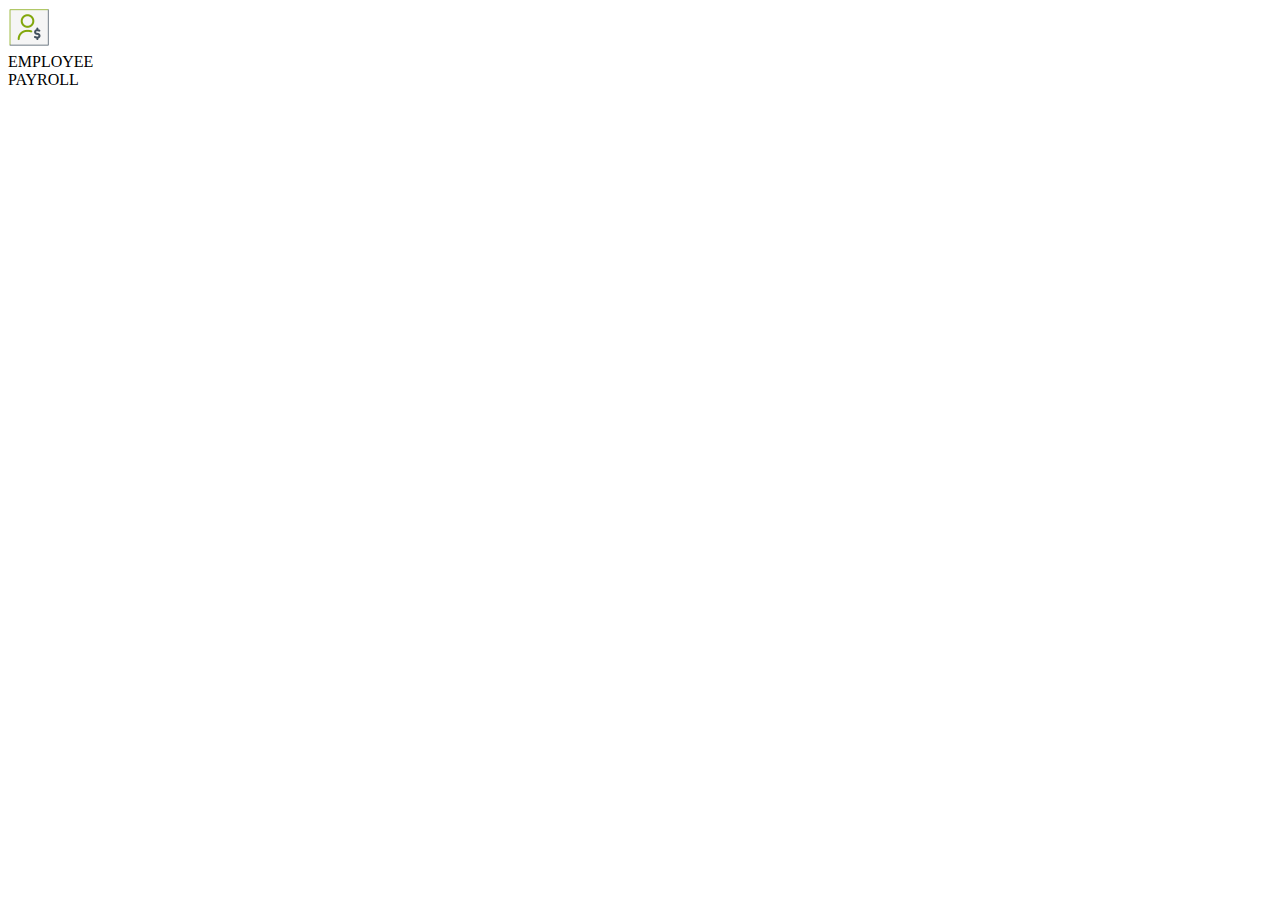
==== HTML/EmployeePayrollForm.html @ 77c80d7d "Added: code for creating employee payroll form with header text for employee payroll application" ====
<!DOCTYPE html>
<html lang="en">
<head>
    <meta charset="UTF-8">
    <meta http-equiv="X-UA-Compatible" content="IE=edge">
    <meta name="viewport" content="width=device-width, initial-scale=1.0">
    <title>Document</title>
</head>
<body>
   <!-- UC => 1 -->
   <header class="header-content header">
    <div class="logo-content">
        <img src="../assets/images/logo.png" alt="logo">
        <div>
            <span class="emp-text">EMPLOYEE</span><br> 
            <span class="emp-text emp-payroll">PAYROLL</span>
        </div>
    </div>
</header>
</body>
</html>
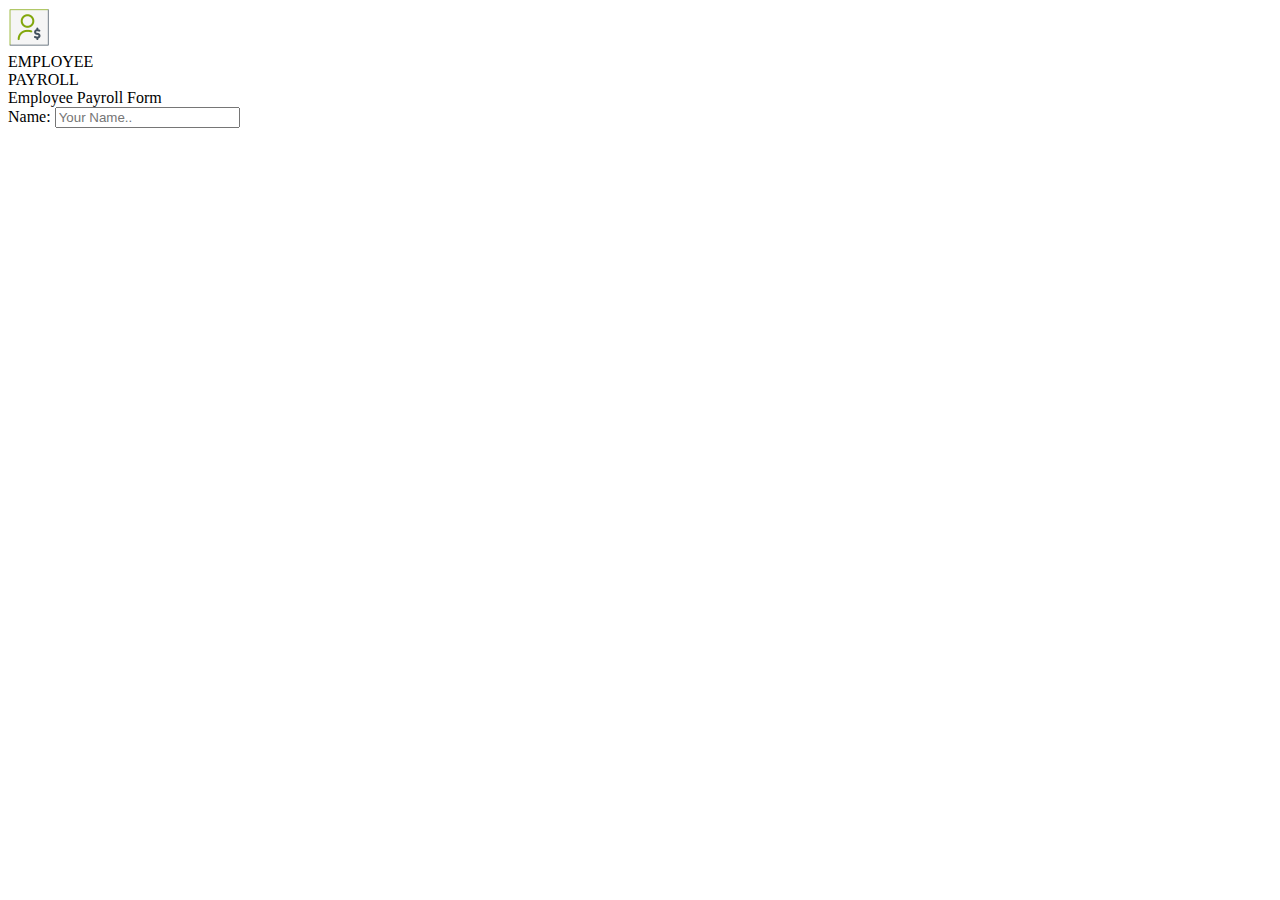
==== commit c294ba85: "Added: code for creating employee payroll form with header and text element for name in employee apy" ====
--- a/HTML/EmployeePayrollForm.html
+++ b/HTML/EmployeePayrollForm.html
@@ -1,10 +1,13 @@
 <!DOCTYPE html>
 <html lang="en">
 <head>
+    <link rel="shortcut icon" href="../assets/fav.png">
     <meta charset="UTF-8">
     <meta http-equiv="X-UA-Compatible" content="IE=edge">
     <meta name="viewport" content="width=device-width, initial-scale=1.0">
     <title>Document</title>
+    <link rel="stylesheet" href="../css/EmployeePayrollForm.css">
+    <title>Employee Payroll App</title>
 </head>
 <body>
    <!-- UC => 1 -->
@@ -17,5 +20,13 @@
         </div>
     </div>
 </header>
+<div class="form-content">
+    <form class="form" action="#" onsubmit="save(event);return false">
+        <!-- UC2=> -->
+        <div class="form-head">Employee Payroll Form</div>
+        <div class="row-content">
+            <label class="lable text" for="name">Name: </label>
+            <input class="input" type="text" id="name" name="name" placeholder="Your Name.." required>
+        </div>
 </body>
 </html>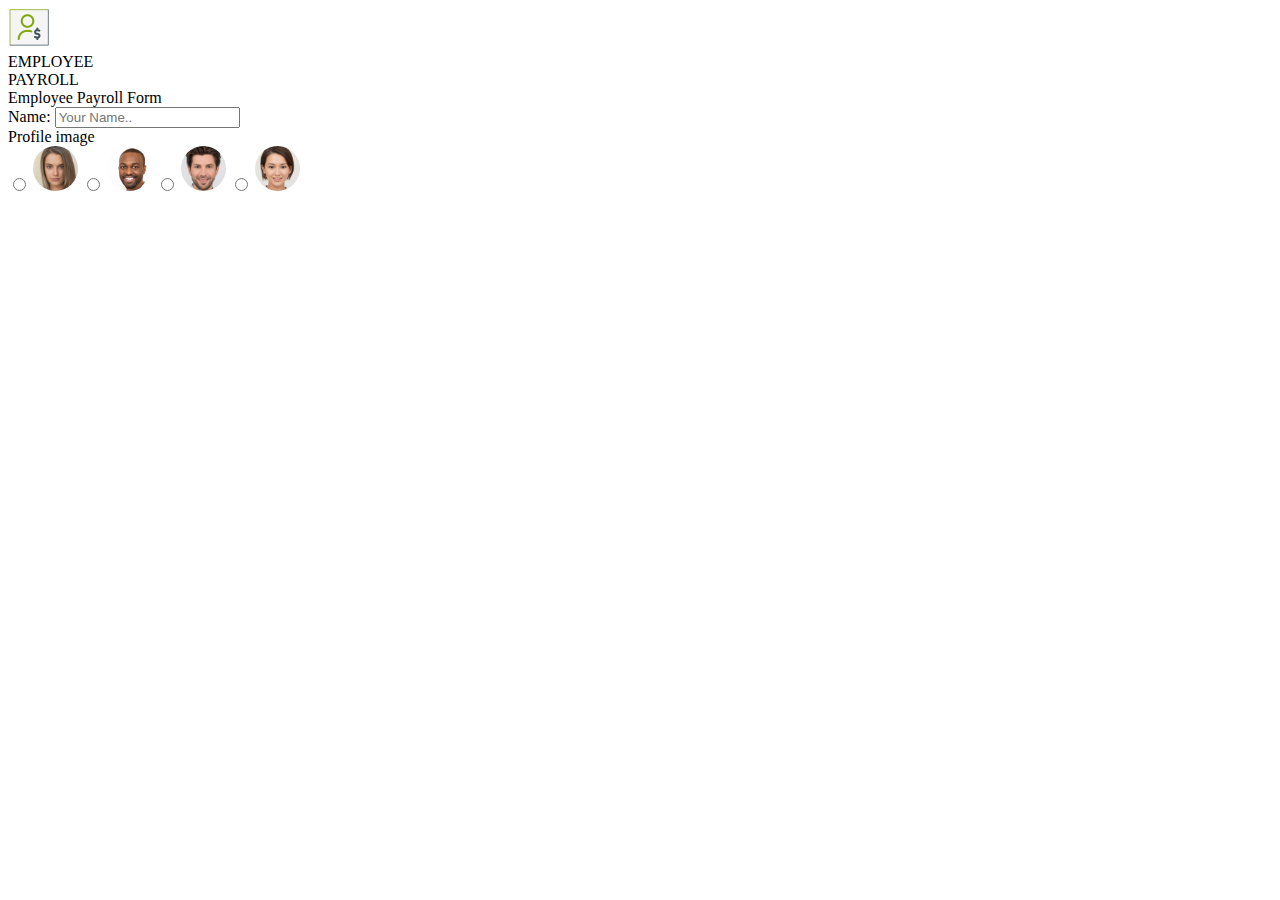
==== commit c0e42f1d: "Added: code for Specify the Profile pic in the form" ====
--- a/HTML/EmployeePayrollForm.html
+++ b/HTML/EmployeePayrollForm.html
@@ -10,23 +10,51 @@
     <title>Employee Payroll App</title>
 </head>
 <body>
-   <!-- UC => 1 -->
-   <header class="header-content header">
-    <div class="logo-content">
-        <img src="../assets/images/logo.png" alt="logo">
-        <div>
-            <span class="emp-text">EMPLOYEE</span><br> 
-            <span class="emp-text emp-payroll">PAYROLL</span>
+        <!-- UC => 1 -->
+        <header class="header-content header">
+            <div class="logo-content">
+                <img src="../assets/images/logo.png" alt="logo">
+                <div>
+                    <span class="emp-text">EMPLOYEE</span><br> 
+                    <span class="emp-text emp-payroll">PAYROLL</span>
+                </div>
+            </div>
+        </header>
+        <div class="form-content">
+            <form class="form" action="#" onsubmit="save(event);return false">
+                <!-- UC2=> -->
+                <div class="form-head">Employee Payroll Form</div>
+                <div class="row-content">
+                    <label class="lable text" for="name">Name: </label>
+                    <input class="input" type="text" id="name" name="name" placeholder="Your Name.." required>
+                </div>
+                <!--UC3-->
+                <div class="row-content">
+                    <label class="label text" for="profile">Profile image</label>
+                    <div class="profile-radio-content">
+                        <label>
+                            <input type="radio" id="profile1" name="profile" value="../assets/profile-images/Ellipse -1.png"
+                                required>
+                            <img class="profile" id='image1' src="../assets/profile-images/Ellipse -1.png">
+                        </label>
+                        <label>
+                            <input type="radio" id="profile2" name="profile" value="../assets/profile-images/Ellipse -2.png"
+                                required>
+                            <img class="profile" id='image2' src="../assets/profile-images/Ellipse -2.png">
+                        </label>
+                        <label>
+                            <input type="radio" id="profile3" name="profile" value="../assets/profile-images/Ellipse -3.png"
+                                required>
+                            <img class="profile" id='image3' src="../assets/profile-images/Ellipse -3.png">
+                        </label>
+                        <label>
+                            <input type="radio" id="profile4" name="profile" value="../assets/profile-images/Ellipse -4.png"
+                                required>
+                            <img class="profile" id='image4' src="../assets/profile-images/Ellipse -4.png">
+                        </label>
+                    </div>
+                </div>
+            </form>
         </div>
-    </div>
-</header>
-<div class="form-content">
-    <form class="form" action="#" onsubmit="save(event);return false">
-        <!-- UC2=> -->
-        <div class="form-head">Employee Payroll Form</div>
-        <div class="row-content">
-            <label class="lable text" for="name">Name: </label>
-            <input class="input" type="text" id="name" name="name" placeholder="Your Name.." required>
-        </div>
-</body>
-</html>+    </body>
+    </html>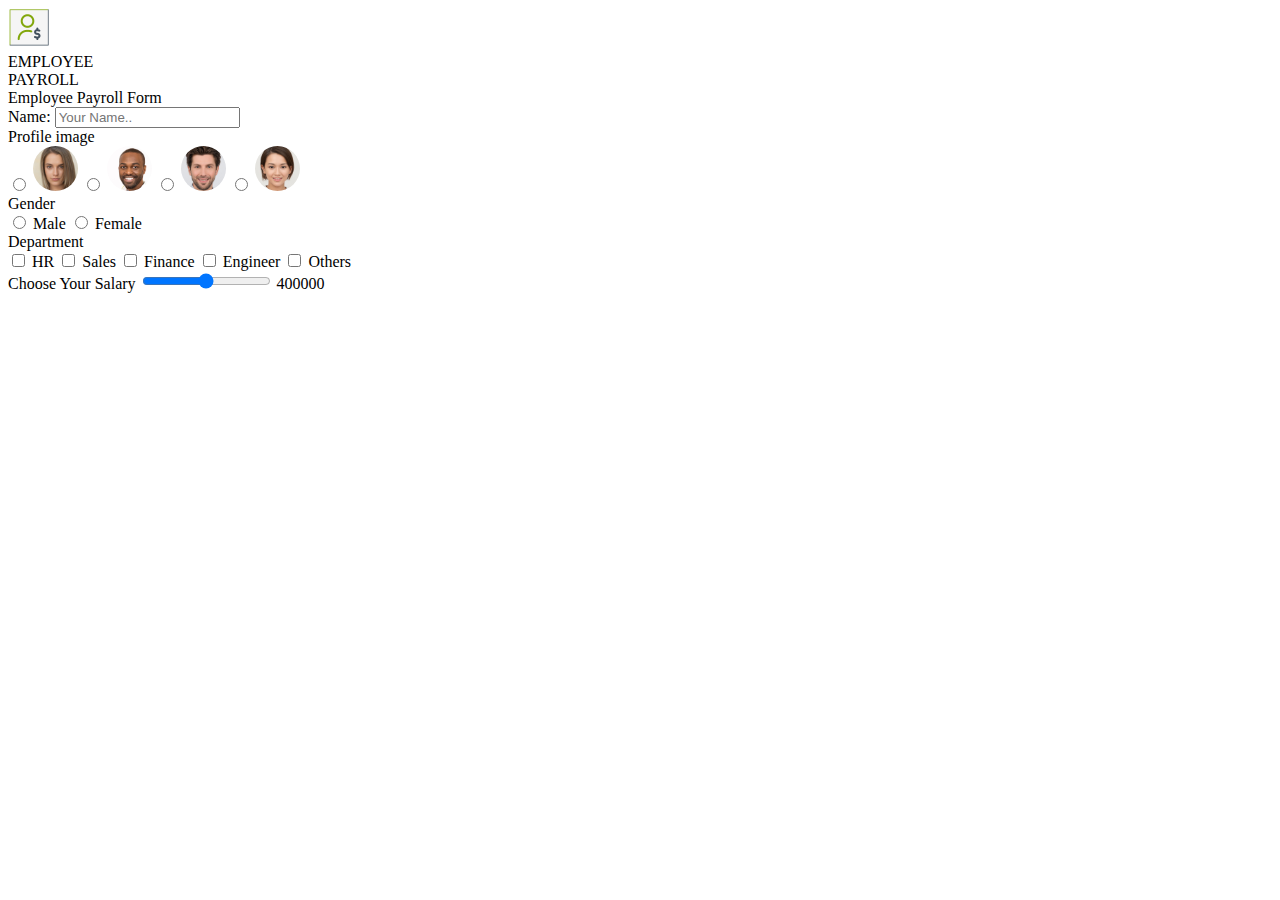
==== commit 940e2c08: "Added: code for gender button,department checkbox and salary range indicator" ====
--- a/HTML/EmployeePayrollForm.html
+++ b/HTML/EmployeePayrollForm.html
@@ -54,6 +54,37 @@
                         </label>
                     </div>
                 </div>
+                <div class="row-content">
+                    <label class="label text" for="gender">Gender</label>
+                    <div>
+                        <input type="radio" id="male" name="gender" value="male">
+                        <label class="text" for="male">Male</label>
+                        <input type="radio" id="female" name="gender" value="female">
+                        <label class="text" for="female">Female</label>
+                    </div>
+                </div>
+    
+                <div class="row-content">
+                    <label class="label text" for="department">Department</label>
+                    <div>
+                        <input class="checkbox" type="checkbox" id="hr" name="hr" value="HR">
+                        <label class="text" for="hr">HR</label>
+                        <input class="checkbox" type="checkbox" id="sales" name="sales" value="Sales">
+                        <label class="text" for="sales">Sales</label>
+                        <input class="checkbox" type="checkbox" id="finance" name="Finance" value="Finance">
+                        <label class="text" for="finance">Finance</label>
+                        <input class="checkbox" type="checkbox" id="engineer" name="Engineer" value="Engineer">
+                        <label class="text" for="engineer">Engineer</label>
+                        <input class="checkbox" type="checkbox" id="others" name="Others" value="Others">
+                        <label class="text" for="others">Others</label>
+                    </div>
+                </div>
+    
+                <div class="row-content">
+                    <label class="label text" for="salary">Choose Your Salary </label>
+                    <input class="input" type="range" name="salary" id="salary" min="300000" max="500000" step="100" value="400000">
+                    <output class="salary-output text" for="salary">400000</output>
+                </div>
             </form>
         </div>
     </body>
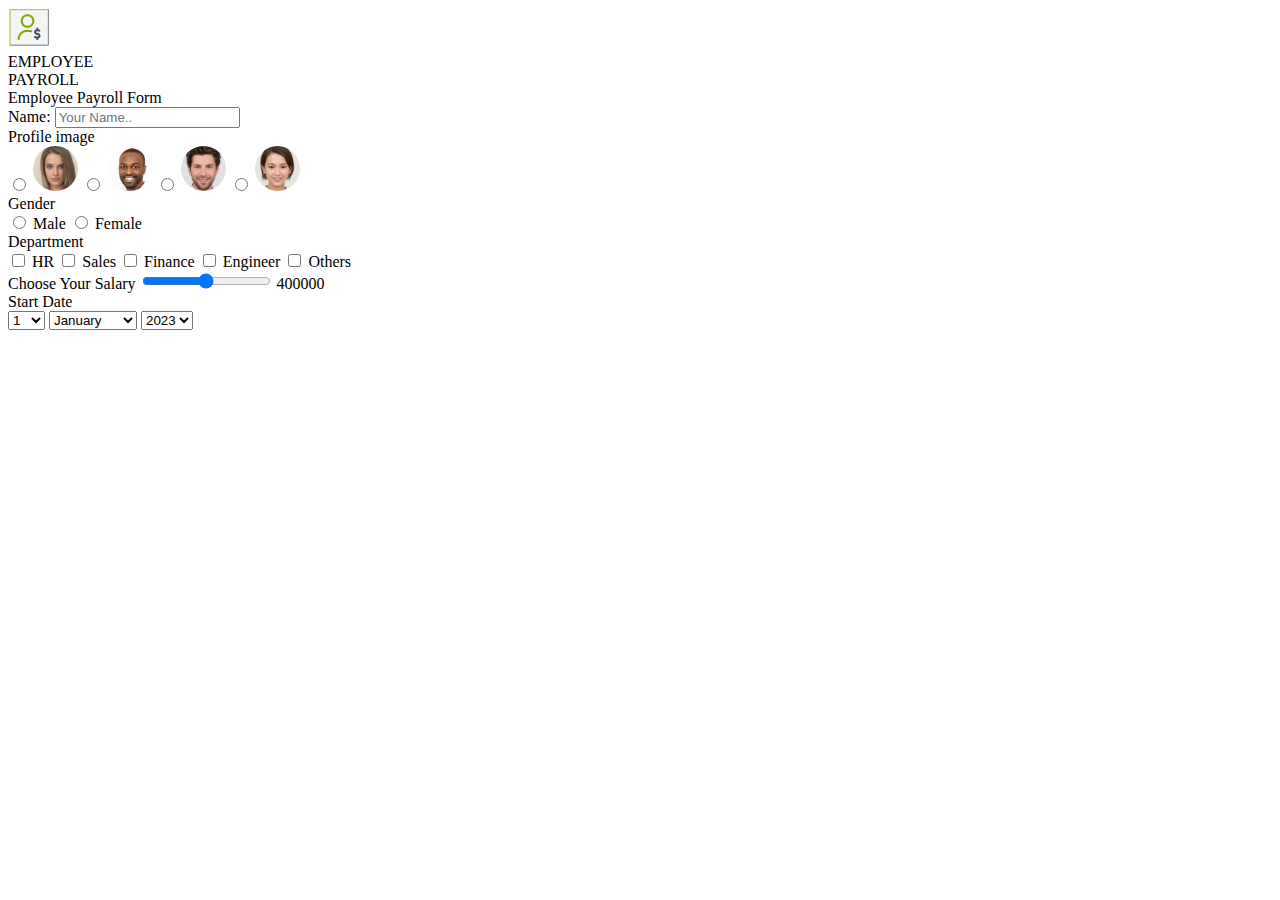
==== commit bf8c7e1a: "Added:code for Specify Start Date, Month and Year" ====
--- a/HTML/EmployeePayrollForm.html
+++ b/HTML/EmployeePayrollForm.html
@@ -9,83 +9,148 @@
     <link rel="stylesheet" href="../css/EmployeePayrollForm.css">
     <title>Employee Payroll App</title>
 </head>
-<body>
-        <!-- UC => 1 -->
-        <header class="header-content header">
-            <div class="logo-content">
-                <img src="../assets/images/logo.png" alt="logo">
-                <div>
-                    <span class="emp-text">EMPLOYEE</span><br> 
-                    <span class="emp-text emp-payroll">PAYROLL</span>
-                </div>
+<!-- UC => 1 -->
+<header class="header-content header">
+    <div class="logo-content">
+        <img src="../assets/images/logo.png" alt="logo">
+        <div>
+            <span class="emp-text">EMPLOYEE</span><br> 
+            <span class="emp-text emp-payroll">PAYROLL</span>
+        </div>
+    </div>
+</header>
+<div class="form-content">
+    <form class="form" action="#" onsubmit="save(event);return false">
+        <!-- UC2=> -->
+        <div class="form-head">Employee Payroll Form</div>
+        <div class="row-content">
+            <label class="lable text" for="name">Name: </label>
+            <input class="input" type="text" id="name" name="name" placeholder="Your Name.." required>
+        </div>
+        <!--UC3-->
+        <div class="row-content">
+            <label class="label text" for="profile">Profile image</label>
+            <div class="profile-radio-content">
+                <label>
+                    <input type="radio" id="profile1" name="profile" value="../assets/profile-images/Ellipse -1.png"
+                        required>
+                    <img class="profile" id='image1' src="../assets/profile-images/Ellipse -1.png">
+                </label>
+                <label>
+                    <input type="radio" id="profile2" name="profile" value="../assets/profile-images/Ellipse -2.png"
+                        required>
+                    <img class="profile" id='image2' src="../assets/profile-images/Ellipse -2.png">
+                </label>
+                <label>
+                    <input type="radio" id="profile3" name="profile" value="../assets/profile-images/Ellipse -3.png"
+                        required>
+                    <img class="profile" id='image3' src="../assets/profile-images/Ellipse -3.png">
+                </label>
+                <label>
+                    <input type="radio" id="profile4" name="profile" value="../assets/profile-images/Ellipse -4.png"
+                        required>
+                    <img class="profile" id='image4' src="../assets/profile-images/Ellipse -4.png">
+                </label>
             </div>
-        </header>
-        <div class="form-content">
-            <form class="form" action="#" onsubmit="save(event);return false">
-                <!-- UC2=> -->
-                <div class="form-head">Employee Payroll Form</div>
-                <div class="row-content">
-                    <label class="lable text" for="name">Name: </label>
-                    <input class="input" type="text" id="name" name="name" placeholder="Your Name.." required>
-                </div>
-                <!--UC3-->
-                <div class="row-content">
-                    <label class="label text" for="profile">Profile image</label>
-                    <div class="profile-radio-content">
-                        <label>
-                            <input type="radio" id="profile1" name="profile" value="../assets/profile-images/Ellipse -1.png"
-                                required>
-                            <img class="profile" id='image1' src="../assets/profile-images/Ellipse -1.png">
-                        </label>
-                        <label>
-                            <input type="radio" id="profile2" name="profile" value="../assets/profile-images/Ellipse -2.png"
-                                required>
-                            <img class="profile" id='image2' src="../assets/profile-images/Ellipse -2.png">
-                        </label>
-                        <label>
-                            <input type="radio" id="profile3" name="profile" value="../assets/profile-images/Ellipse -3.png"
-                                required>
-                            <img class="profile" id='image3' src="../assets/profile-images/Ellipse -3.png">
-                        </label>
-                        <label>
-                            <input type="radio" id="profile4" name="profile" value="../assets/profile-images/Ellipse -4.png"
-                                required>
-                            <img class="profile" id='image4' src="../assets/profile-images/Ellipse -4.png">
-                        </label>
-                    </div>
-                </div>
-                <div class="row-content">
-                    <label class="label text" for="gender">Gender</label>
-                    <div>
-                        <input type="radio" id="male" name="gender" value="male">
-                        <label class="text" for="male">Male</label>
-                        <input type="radio" id="female" name="gender" value="female">
-                        <label class="text" for="female">Female</label>
-                    </div>
-                </div>
-    
-                <div class="row-content">
-                    <label class="label text" for="department">Department</label>
-                    <div>
-                        <input class="checkbox" type="checkbox" id="hr" name="hr" value="HR">
-                        <label class="text" for="hr">HR</label>
-                        <input class="checkbox" type="checkbox" id="sales" name="sales" value="Sales">
-                        <label class="text" for="sales">Sales</label>
-                        <input class="checkbox" type="checkbox" id="finance" name="Finance" value="Finance">
-                        <label class="text" for="finance">Finance</label>
-                        <input class="checkbox" type="checkbox" id="engineer" name="Engineer" value="Engineer">
-                        <label class="text" for="engineer">Engineer</label>
-                        <input class="checkbox" type="checkbox" id="others" name="Others" value="Others">
-                        <label class="text" for="others">Others</label>
-                    </div>
-                </div>
-    
-                <div class="row-content">
-                    <label class="label text" for="salary">Choose Your Salary </label>
-                    <input class="input" type="range" name="salary" id="salary" min="300000" max="500000" step="100" value="400000">
-                    <output class="salary-output text" for="salary">400000</output>
-                </div>
-            </form>
         </div>
-    </body>
-    </html>+        <!-- UC4=  -->
+
+        <div class="row-content">
+            <label class="label text" for="gender">Gender</label>
+            <div>
+                <input type="radio" id="male" name="gender" value="male">
+                <label class="text" for="male">Male</label>
+                <input type="radio" id="female" name="gender" value="female">
+                <label class="text" for="female">Female</label>
+            </div>
+        </div>
+
+        <div class="row-content">
+            <label class="label text" for="department">Department</label>
+            <div>
+                <input class="checkbox" type="checkbox" id="hr" name="hr" value="HR">
+                <label class="text" for="hr">HR</label>
+                <input class="checkbox" type="checkbox" id="sales" name="sales" value="Sales">
+                <label class="text" for="sales">Sales</label>
+                <input class="checkbox" type="checkbox" id="finance" name="Finance" value="Finance">
+                <label class="text" for="finance">Finance</label>
+                <input class="checkbox" type="checkbox" id="engineer" name="Engineer" value="Engineer">
+                <label class="text" for="engineer">Engineer</label>
+                <input class="checkbox" type="checkbox" id="others" name="Others" value="Others">
+                <label class="text" for="others">Others</label>
+            </div>
+        </div>
+
+        <div class="row-content">
+            <label class="label text" for="salary">Choose Your Salary </label>
+            <input class="input" type="range" name="salary" id="salary" min="300000" max="500000" step="100" value="400000">
+            <output class="salary-output text" for="salary">400000</output>
+        </div>
+        <!--UC5-->
+        <div class="row-content">
+            <label class="label text" for="startDate">Start Date</label>
+            <div>
+                <select id="day" name="Day">
+                    <option value="1">1</option>
+                    <option value="2">2</option>
+                    <option value="3">3</option>
+                    <option value="4">4</option>
+                    <option value="5">5</option>
+                    <option value="6">6</option>
+                    <option value="7">7</option>
+                    <option value="8">8</option>
+                    <option value="9">9</option>
+                    <option value="10">10</option>
+                    <option value="11">11</option>
+                    <option value="12">12</option>
+                    <option value="13">13</option>
+                    <option value="14">14</option>
+                    <option value="15">15</option>
+                    <option value="16">16</option>
+                    <option value="17">17</option>
+                    <option value="18">18</option>
+                    <option value="19">19</option>
+                    <option value="20">20</option>
+                    <option value="21">21</option>
+                    <option value="22">22</option>
+                    <option value="23">23</option>
+                    <option value="24">24</option>
+                    <option value="25">25</option>
+                    <option value="26">26</option>
+                    <option value="27">27</option>
+                    <option value="28">28</option>
+                    <option value="29">29</option>
+                    <option value="30">30</option>
+                    <option value="31">31</option>
+                </select>
+                <select id="month" name="Month">
+                    <option value="Jan">January</option>
+                    <option value="Feb">February</option>
+                    <option value="March">March</option>
+                    <option value="April">April</option>
+                    <option value="May">May</option>
+                    <option value="June">June</option>
+                    <option value="July">July</option>
+                    <option value="Aug">August</option>
+                    <option value="Sept">September</option>
+                    <option value="Oct">October</option>
+                    <option value="Nov">November</option>
+                    <option value="Dec">December</option>
+                </select>
+                <select id="year" name="Year">
+                    <option value="2022">2023</option>
+                    <option value="2022">2022</option>
+                    <option value="2021">2021</option>
+                    <option value="2020">2020</option>
+                    <option value="2019">2019</option>
+                    <option value="2018">2018</option>
+                    <option value="2017">2017</option>
+                    <option value="2016">2016</option>
+                    <option value="2015">2015</option>
+                </select>
+            </div>
+        </div>
+    </form>
+</div>
+</body>
+</html>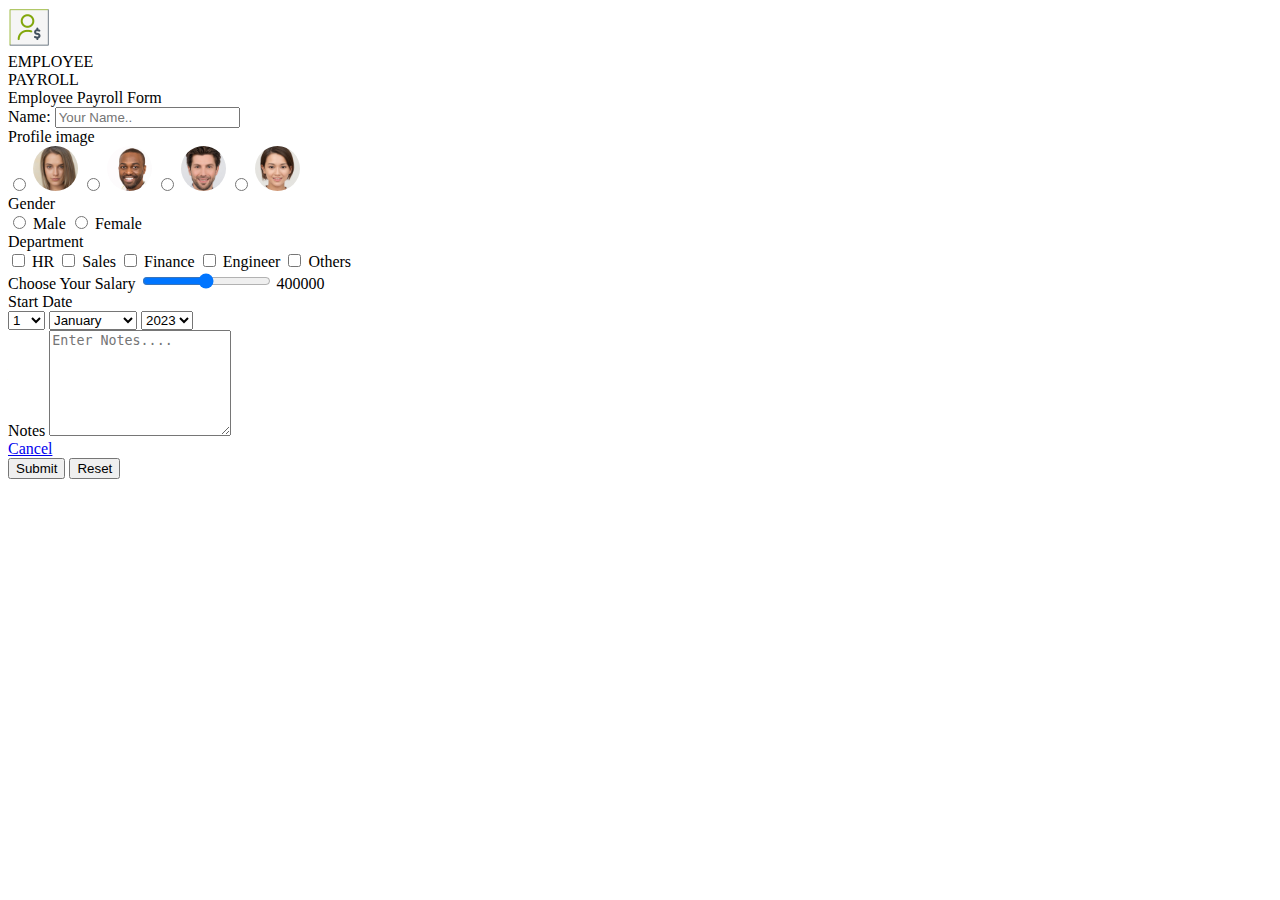
==== commit 699daa24: "Added: code for add Notes, Cancel,Reset,Submit button" ====
--- a/HTML/EmployeePayrollForm.html
+++ b/HTML/EmployeePayrollForm.html
@@ -150,6 +150,19 @@
                 </select>
             </div>
         </div>
+    <!--UC6-->
+    <div class="row-content">
+        <label class="label text" for="notes">Notes</label>
+        <textarea id="notes" class="input" name="Notes" placeholder="Enter Notes...." style="height:100px"></textarea>
+    </div>
+
+    <div class="buttonParent">
+        <a href="./home.html" class="resetButton button cancelButton">Cancel</a>
+        <div class="submit-reset">
+            <button type="submit" class="button submitButton" id="submitButton">Submit</button>
+            <button type="reset" class="resetButton button">Reset</button>
+        </div>
+    </div>
     </form>
 </div>
 </body>
